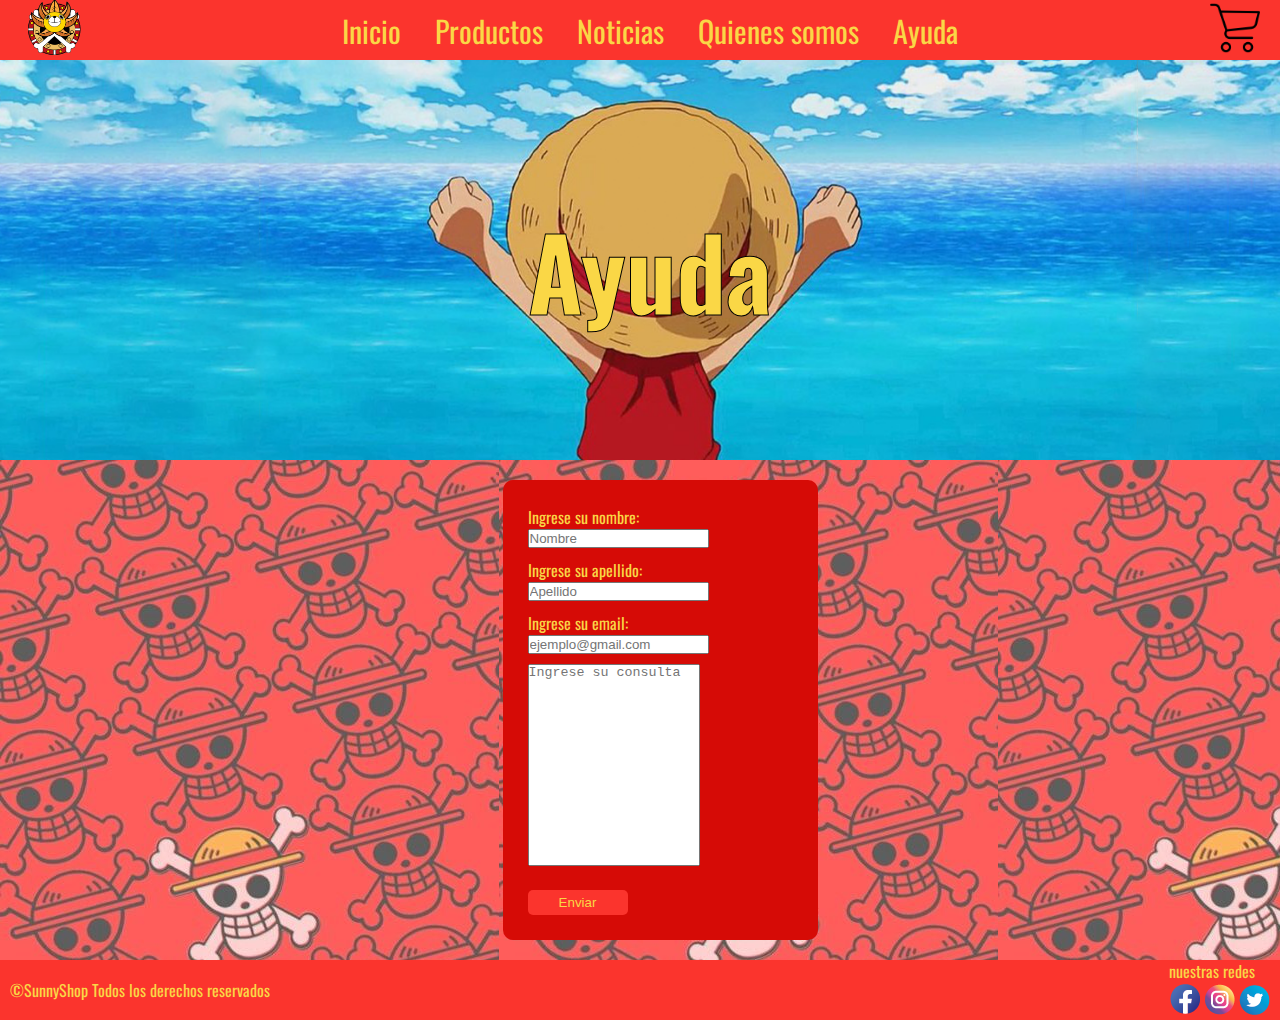
==== pages/ayuda.html @ 7aa4d0aa "primeros archivos" ====
<!DOCTYPE html>
<html lang="en">

<head>
    <meta charset="UTF-8">
    <meta http-equiv="X-UA-Compatible" content="IE=edge">
    <meta name="viewport" content="width=device-width, initial-scale=1.0">
    <title>SunnyShop</title>
    <link rel="shortcut icon" href="../assest/img/sunny Logo.png">
    <link rel="stylesheet" href="../assest/css/style.css">
    <link rel="preconnect" href="https://fonts.googleapis.com">
    <link rel="preconnect" href="https://fonts.gstatic.com" crossorigin>
    <link href="https://fonts.googleapis.com/css2?family=Oswald:wght@500&display=swap" rel="stylesheet">
</head>

<body class="contenedor">
    <section class="menu">
        <div class="logo">
            <img src="../assest/img/sunny Logo.png">
        </div>
        <nav>
            <ul>
                <li>
                    <a href="../index.html">Inicio</a>
                </li>
                <li>
                    <a href="./productos.html">Productos</a>
                    <ul>
                        <li>
                            <a href="#figuras">Figuras</a>
                        </li>
                        <li>
                            <a href="#mangas">Mangas</a>
                        </li>
                        <li>
                            <a href="#mochilas">Mochilas</a>
                        </li>
                    </ul>
                </li>
                <li>
                    <a href="./noticias.html">Noticias</a>
                </li>
                <li>
                    <a href="./quienes_somos.html">Quienes somos</a>
                </li>
                <li>
                    <a href="./ayuda.html">Ayuda</a>
                </li>
            </ul>
        </nav>
        <div class="carrito">
            <img src="../assest/img/833314.png" alt="">
        </div>
    </section>
    <header>
        <h1>Ayuda</h1>
    </header>
    <main>
        <section class="forma">
            <div class="forma__caja">
                <form action="archivo.php" method="get">
                    <div class="forma__nombre"><label for="nombre">Ingrese su nombre:</label>
                        <input type="text" name="nombre" placeholder="Nombre">
                    </div>
                    <div class="forma__nombre"><label for="apellido">Ingrese su apellido:</label>
                        <input type="text" name="apellido" placeholder="Apellido">
                    </div>
                    <div class="forma__nombre"><label for="email">Ingrese su email:</label>
                        <input type="email" name="email" placeholder="ejemplo@gmail.com">
                    </div>
                    <div class="forma__nombre"><textarea name="opinion" placeholder="Ingrese su consulta"></textarea>
                    </div>
                    <input type="submit" value="Enviar" class="btn">
                </form>
            </div>
        </section>
    </main>
    <footer>
        <p>©SunnyShop Todos los derechos reservados</p>
        <div class="redes">
            <p>nuestras redes</p>
            <img src="../assest/img/facebook.png" alt="">
            <img src="../assest/img/instagram.png" alt="">
            <img src="../assest/img/twitter.png" alt="">
        </div>
    </footer>
</body>

</html>
---- assest/css/style.css ----
* {
    margin: 0;
    padding: 0;
}

a {
    text-decoration: none;
    color: #FAD746;
    font-size: 30px;
}

.contenedor {
    display: grid;
    grid-template-columns: 1fr 1fr 1fr 1fr;
    grid-template-rows: 60px 400px auto 60px;
    grid-template-areas: "nav    nav    nav    nav"
        "header header header header"
        "main   main   main   main"
        "footer footer footer footer";

}

.logo {
    width: 70px;
    padding: 10px;
}

.logo img {
    width: 100%;
}

.carrito {
    width: 50px;
    padding: 10px;
}

.carrito img {
    width: 100%;
}

.menu {
    grid-area: nav;
    width: 100%;
    box-sizing: border-box;
    height: 60px;
    padding: 10px;
    background-color: #FB342D;
    color: rgb(255, 255, 255);
    font-family: Oswald;
    display: flex;
    justify-content: space-between;
    align-items: center;
    position: sticky;
    top: 0%;
}

ul {
    list-style: none;
}

li {
    display: inline-block;
    font-size: 20px;
    padding: 15px;
    position: relative;
}

ul ul {
    position: absolute;
}

ul ul li {
    display: none;
}

ul li:hover ul {
    display: block;
}

header {
    grid-area: header;
    background-image: url(../img/banner-3.png);
    background-position: center center;
    background-repeat: no-repeat;
    background-size: cover;
    font-family: Oswald;
    height: 400px;
    width: 100%;
    padding: 10px;
    background-size: cover;
    display: flex;
    justify-content: center;
    align-items: center;
    -webkit-text-stroke: 1px black;
    font-size: 50px;
    color: #FAD746;
}

.producto {
    width: 200px;
    height: 390px;
    padding: 15px;
    margin: 15px;
    display: flex;
    flex-direction: column;
    align-items: center;
    justify-content: center;
    background-color: white;
    border-radius: 10px;
    box-shadow: 5px 5px 15px 5px gray;
}

.producto__nombre {
    text-align: center;
    font-family: Oswald;
}

.producto__precio {
    text-align: center;
    font-family: Oswald;
}

.btn {
    width: 100px;
    background-color: #FB342D;
    border: 0;
    padding: 5px 10px;
    border-radius: 5px;
    color: #FAD746;
    margin: 10px;
}

.contenedorMangas {
    display: flex;
    flex-wrap: wrap;
    justify-content: center;
}

.contenedorFiguras {
    display: flex;
    flex-wrap: wrap;
    justify-content: center;
}

footer {
    grid-area: footer;
    width: 100%;
    box-sizing: border-box;
    height: 60px;
    padding: 10px;
    background-color: #FB342D;
    color: rgb(255, 255, 255);
    font-family: Oswald;
    display: flex;
    justify-content: space-between;
    align-items: center;
}

footer p {
    color: #FAD746;
}

main {
    grid-area: main;
    background-image: url(../img/8f8be1d487e8491a7bdb7b20c09fd2f3.jpg)
}

.Titulo {
    width: 100%;
    height: 40;
    font-size: 40px;
    display: flex;
    justify-content: center;
    font-family: Oswald;
    color: #FAD746;
    -webkit-text-stroke: 1px black;
}

.Noticias {
    display: flex;
    flex-wrap: wrap;
}

.Noticias__tarjeta {
    width: 400px;
    padding: 15px;
    margin: 5px;
    background-color: #D60B06;
    border-radius: 5px;
    display: flex;
    flex-direction: column;
    align-items: center;
    justify-content: space-between;
}

.Noticias__p {
    width: 300px;
    font-size: 18px;
    font-family: Oswald;
    color: #FAD746;
    -webkit-text-stroke: 1px black;
}

.mapa {
    display: flex;
    flex-direction: column;
    align-items: center;
}

.forma {
    width: 100%;
    height: auto;
    margin: 10px;
    padding: 10px;
    display: flex;
    flex-direction: column;
    justify-content: center;
    align-items: center;
}

.forma__caja {
    width: 285px;
    padding: 15px;
    background-color: #D60B06;
    display: flex;
    border-radius: 10px;

}

.forma__nombre {
    margin: 10px;
}

label {
    font-family: Oswald;
    color: #FAD746;
}

textarea {
    width: 170px;
    height: 200px;
    resize: initial;
}

.caja {
    width: 100%;
    height: auto;
    padding: 20px;
    display: flex;
    align-items: center;
    justify-content: center;
}

.caja p {
    font-size: 20px;
    font-family: Oswald;
    color: #FAD746;
}

.caja__p {
    width: 600px;
    padding: 10px;
    background-color: #D60B06;
    border-radius: 10px;
}

@media (max-width: 880px) {

    .contenedor {
        grid-template-columns: 1fr 1fr;
        grid-template-rows: 200px auto auto 100px;
        grid-template-areas: "nav    nav"
            "header header"
            "main   main"
            "footer footer";
    }

    .menu {
        height: auto;
        font-size: 5px;
        display: flex;
        flex-direction: column;
        justify-content: center;
        align-items: center;
        position:absolute;

    }
    header{
        font-size: 25px;
    }
    

    footer {
        height: auto;
        font-size: 20px;
        display: flex;
        flex-direction: column;
        justify-content: center;
        align-items: center;
    }
    main{
        display: flex;
        flex-direction: column;
        justify-content: center;
        align-items: center;
    }
    main .caja{
        display: flex;
        flex-direction: column;
        justify-content: center;
        align-items: center;
    }
    main .mapa{
        font-size: auto;
        display: flex;
        flex-direction: column;
        justify-content: center;
        align-items: center;    

    }

}
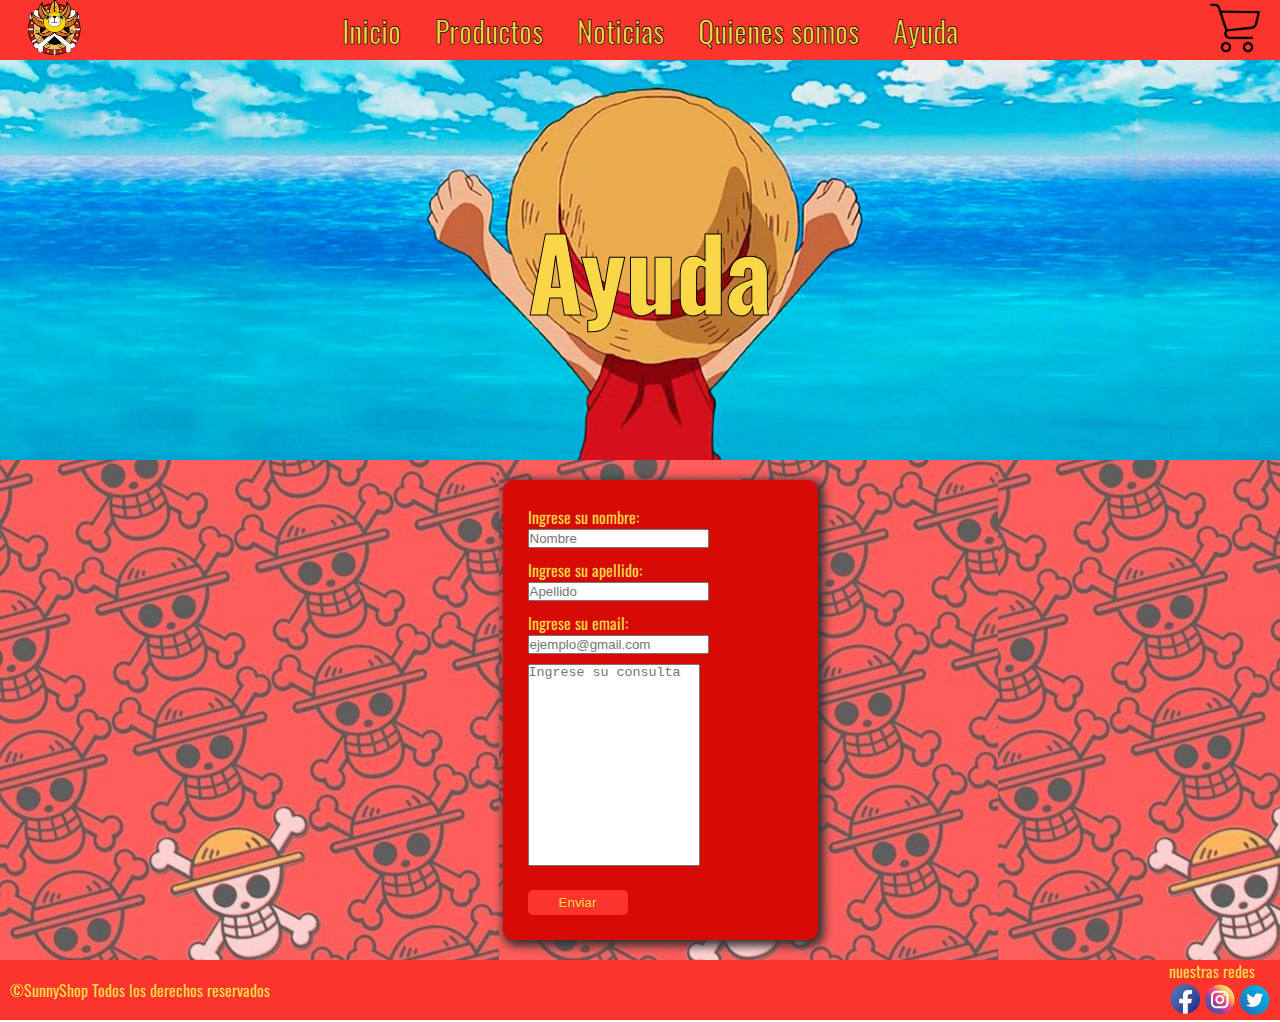
==== commit 8e235609: "Agregando animaciones css" ====
--- a/pages/ayuda.html
+++ b/pages/ayuda.html
@@ -7,6 +7,7 @@
     <meta name="viewport" content="width=device-width, initial-scale=1.0">
     <title>SunnyShop</title>
     <link rel="shortcut icon" href="../assest/img/sunny Logo.png">
+    <link href="https://unpkg.com/aos@2.3.1/dist/aos.css" rel="stylesheet">
     <link rel="stylesheet" href="../assest/css/style.css">
     <link rel="preconnect" href="https://fonts.googleapis.com">
     <link rel="preconnect" href="https://fonts.gstatic.com" crossorigin>
@@ -84,6 +85,10 @@
             <img src="../assest/img/twitter.png" alt="">
         </div>
     </footer>
+    <script src="https://unpkg.com/aos@2.3.1/dist/aos.js"></script>
+    <script>
+        AOS.init();
+      </script>
 </body>
 
 </html>--- a/assest/css/style.css
+++ b/assest/css/style.css
@@ -50,9 +50,34 @@
     display: flex;
     justify-content: space-between;
     align-items: center;
+    position: relative; z-index: 10; float: left; 
     position: sticky;
     top: 0%;
 }
+
+.menu  a{
+    position: relative;
+    -webkit-text-stroke: 0.7px black; 
+}
+
+.menu a::before{
+    content: "";
+    width: 100%;
+    height: 2px;
+    position: absolute;
+    left: 0;
+    bottom: 0;
+    background-color: #FAD746;
+    z-index: 1;
+    transform: scaleX(0);
+    transform-origin: center;
+    transition: transform 0.5s ease-in-out;
+}
+
+.menu  a:hover::before{
+    transform: scale(1);
+}
+
 
 ul {
     list-style: none;
@@ -105,9 +130,9 @@
     flex-direction: column;
     align-items: center;
     justify-content: center;
-    background-color: white;
+    background-color: #FAD746;
     border-radius: 10px;
-    box-shadow: 5px 5px 15px 5px gray;
+    box-shadow: 5px 5px 15px 5px #333333;
 }
 
 .producto__nombre {
@@ -191,6 +216,7 @@
     flex-direction: column;
     align-items: center;
     justify-content: space-between;
+    box-shadow: 3px 3px 10px 3px #333333;
 }
 
 .Noticias__p {
@@ -224,6 +250,7 @@
     background-color: #D60B06;
     display: flex;
     border-radius: 10px;
+    box-shadow: 3px 3px 10px 3px #333333;
 
 }
 
@@ -250,19 +277,31 @@
     align-items: center;
     justify-content: center;
 }
+.caja__p {
+    width: 600px;
+    padding: 10px;
+    background-color: #D60B06;
+    border-radius: 10px;
+    box-shadow: 3px 3px 10px 3px #333333;
+}
 
 .caja p {
     font-size: 20px;
     font-family: Oswald;
     color: #FAD746;
-}
-
-.caja__p {
-    width: 600px;
-    padding: 10px;
+    
+}
+.mapa___caja{
+    width: 300px;
+    padding: 10px;
+    margin: 10px;
     background-color: #D60B06;
     border-radius: 10px;
-}
+    box-shadow: 3px 3px 10px 3px #333333;
+}
+
+
+
 
 @media (max-width: 880px) {
 
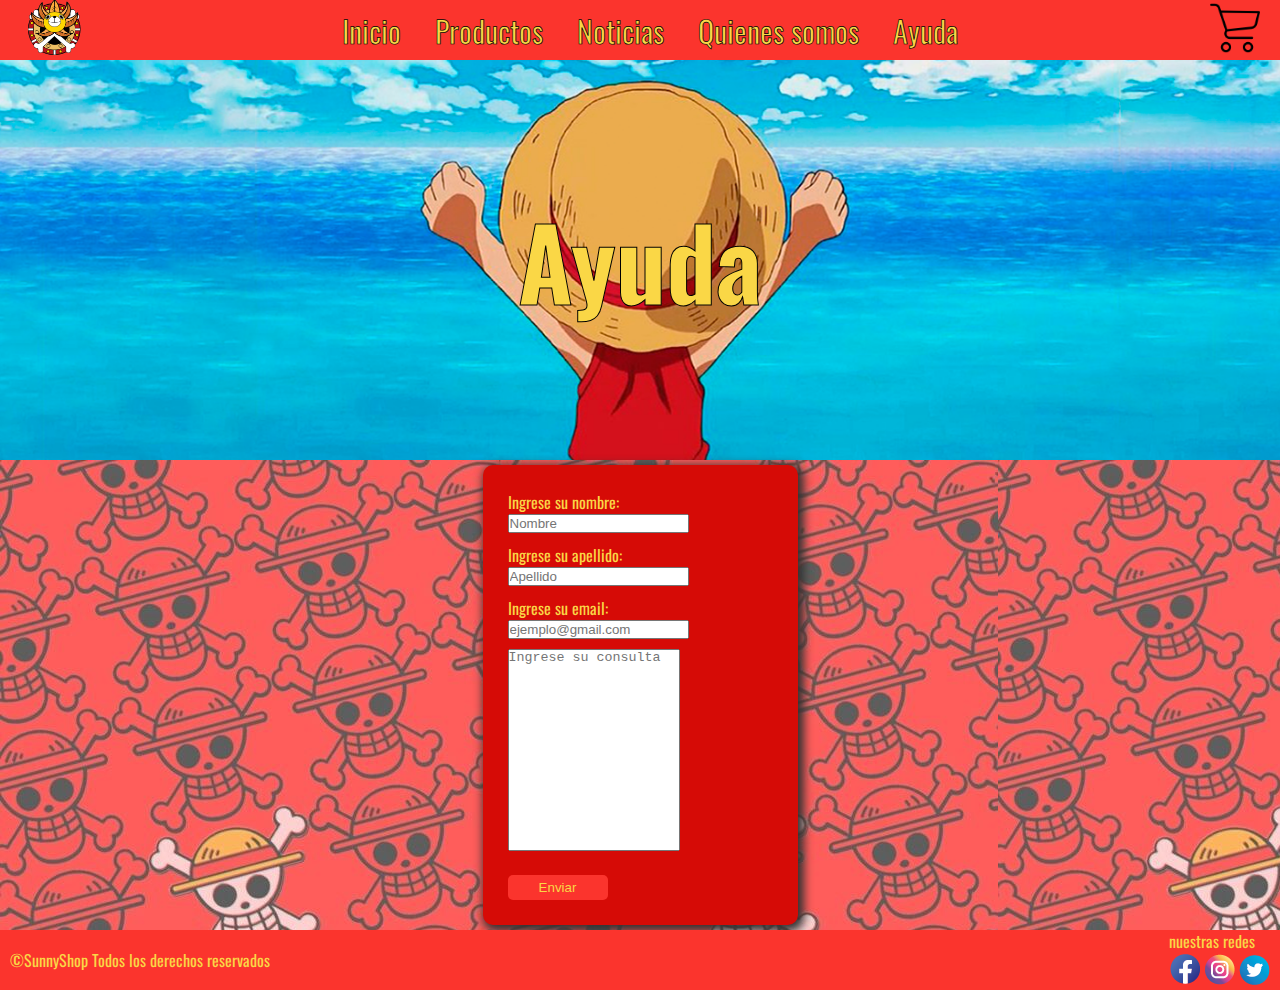
==== commit 406b0487: "sassII y seo" ====
--- a/pages/ayuda.html
+++ b/pages/ayuda.html
@@ -5,7 +5,7 @@
     <meta charset="UTF-8">
     <meta http-equiv="X-UA-Compatible" content="IE=edge">
     <meta name="viewport" content="width=device-width, initial-scale=1.0">
-    <title>SunnyShop</title>
+    <title>Ayuda</title>
     <link rel="shortcut icon" href="../assest/img/sunny Logo.png">
     <link href="https://unpkg.com/aos@2.3.1/dist/aos.css" rel="stylesheet">
     <link rel="stylesheet" href="../assest/css/style.css">
@@ -26,17 +26,6 @@
                 </li>
                 <li>
                     <a href="./productos.html">Productos</a>
-                    <ul>
-                        <li>
-                            <a href="#figuras">Figuras</a>
-                        </li>
-                        <li>
-                            <a href="#mangas">Mangas</a>
-                        </li>
-                        <li>
-                            <a href="#mochilas">Mochilas</a>
-                        </li>
-                    </ul>
                 </li>
                 <li>
                     <a href="./noticias.html">Noticias</a>
--- a/assest/css/style.css
+++ b/assest/css/style.css
@@ -1,361 +1,363 @@
+.producto {
+  width: 200px;
+  height: 390px;
+  padding: 15px;
+  margin: 15px;
+  background-color: #FAD746;
+  display: flex;
+  flex-direction: column;
+  justify-content: center;
+  align-items: center;
+  border-radius: 10px;
+  box-shadow: 5px 5px 15px 5px #333333;
+}
+
+.producto .producto__nombre {
+  text-align: center;
+  font-family: Oswald;
+}
+
+.producto .producto__precio {
+  text-align: center;
+  font-family: Oswald;
+}
+
+.Noticias__tarjeta {
+  width: 400px;
+  padding: 15px;
+  margin: 5px;
+  background-color: #D60B06;
+  border-radius: 5px;
+  display: flex;
+  flex-direction: column;
+  align-items: center;
+  justify-content: space-between;
+  box-shadow: 3px 3px 10px 3px #333333;
+}
+
+.Noticias__tarjeta .Noticias__p {
+  width: 300px;
+  font-size: 18px;
+  font-family: Oswald;
+  color: #FAD746;
+  -webkit-text-stroke: 1px black;
+}
+
+.caja {
+  width: 100%;
+  height: auto;
+  padding: 20px;
+  display: flex;
+  align-items: center;
+  justify-content: center;
+}
+
+.caja .caja__p {
+  display: flex;
+  justify-content: center;
+}
+
+.caja p {
+  width: 600px;
+  padding: 10px;
+  font-size: 20px;
+  font-family: Oswald;
+  color: #FAD746;
+  background-color: #D60B06;
+  border-radius: 10px;
+  box-shadow: 3px 3px 10px 3px #333333;
+}
+
+.forma {
+  width: 100%;
+  display: flex;
+  flex-direction: column;
+  justify-content: center;
+  align-items: center;
+}
+
+.forma .forma__caja {
+  width: 285px;
+  padding: 15px;
+  margin: 5px 5px;
+  background-color: #D60B06;
+  display: flex;
+  border-radius: 10px;
+  box-shadow: 3px 3px 10px 3px #333333;
+}
+
+.forma .forma__nombre {
+  margin: 10px;
+}
+
+.mapa___caja {
+  width: 300px;
+  padding: 10px;
+  margin: 10px;
+  background-color: #D60B06;
+  border-radius: 10px;
+  box-shadow: 3px 3px 10px 3px #333333;
+}
+
+.menu {
+  grid-area: nav;
+  width: 100%;
+  box-sizing: border-box;
+  height: 60px;
+  padding: 10px;
+  background-color: #FB342D;
+  color: white;
+  font-family: Oswald;
+  display: flex;
+  justify-content: space-between;
+  align-items: center;
+  position: relative;
+  z-index: 10;
+  float: left;
+  position: sticky;
+  top: 0%;
+}
+
+.menu a {
+  position: relative;
+  -webkit-text-stroke: 0.7px black;
+}
+
+.menu a::before {
+  content: "";
+  width: 100%;
+  height: 2px;
+  position: absolute;
+  left: 0;
+  bottom: 0;
+  background-color: #FAD746;
+  z-index: 1;
+  transform: scaleX(0);
+  transform-origin: center;
+  transition: transform 0.5s ease-in-out;
+}
+
+.menu a:hover::before {
+  transform: scale(1);
+}
+
+.menu ul {
+  list-style: none;
+}
+
+.menu ul ul {
+  position: absolute;
+}
+
+.menu ul ul li {
+  display: none;
+}
+
+.menu .mapa {
+  display: flex;
+  flex-direction: column;
+  align-items: center;
+}
+
+.menu li {
+  display: inline-block;
+  font-size: 20px;
+  padding: 15px;
+  position: relative;
+}
+
+footer {
+  grid-area: footer;
+  width: 100%;
+  box-sizing: border-box;
+  height: 60px;
+  padding: 10px;
+  background-color: #FB342D;
+  color: white;
+  font-family: Oswald;
+  display: flex;
+  justify-content: space-between;
+  align-items: center;
+}
+
+footer p {
+  color: #FAD746;
+}
+
+header {
+  grid-area: header;
+  background-image: url(../img/banner-3.png);
+  background-position: center center;
+  background-repeat: no-repeat;
+  background-size: cover;
+  font-family: Oswald;
+  height: 400px;
+  width: 100%;
+  background-size: cover;
+  display: flex;
+  justify-content: center;
+  align-items: center;
+  -webkit-text-stroke: 1px black;
+  font-size: 50px;
+  color: #FAD746;
+}
+
+@media (max-width: 880px) {
+  .contenedor {
+    grid-template-columns: 1fr 1fr;
+    grid-template-rows: 200px auto auto 100px;
+    grid-template-areas: "nav    nav"+ "header header"+ "main   main"+ "footer footer";
+  }
+  .menu {
+    height: auto;
+    font-size: 5px;
+    display: flex;
+    flex-direction: column;
+    justify-content: center;
+    align-items: center;
+    position: absolute;
+  }
+  header {
+    font-size: 25px;
+  }
+  footer {
+    height: auto;
+    font-size: 20px;
+    display: flex;
+    flex-direction: column;
+    justify-content: center;
+    align-items: center;
+  }
+  main {
+    display: flex;
+    flex-direction: column;
+    justify-content: center;
+    align-items: center;
+  }
+  main .caja {
+    display: flex;
+    flex-direction: column;
+    justify-content: center;
+    align-items: center;
+  }
+  main .mapa {
+    font-size: auto;
+    display: flex;
+    flex-direction: column;
+    justify-content: center;
+    align-items: center;
+  }
+}
+
+.btn, .boton-noticias {
+  width: 100px;
+  background-color: #FB342D;
+  border: 0;
+  padding: 5px 10px;
+  border-radius: 5px;
+  color: #FAD746;
+  margin: 10px;
+}
+
 * {
-    margin: 0;
-    padding: 0;
+  margin: 0;
+  padding: 0;
+}
+
+.contenedor {
+  display: grid;
+  grid-template-columns: 1fr 1fr 1fr 1fr;
+  grid-template-rows: 60px 400px auto 60px;
+  grid-template-areas: "nav    nav    nav    nav"+ "header header header header"+ "main   main   main   main"+ "footer footer footer footer";
+}
+
+.logo {
+  width: 70px;
+  padding: 10px;
+}
+
+.logo img {
+  width: 100%;
+}
+
+.carrito {
+  width: 50px;
+  padding: 10px;
+}
+
+.carrito img {
+  width: 100%;
+}
+
+.contenedorMangas {
+  display: flex;
+  flex-wrap: wrap;
+  justify-content: center;
+}
+
+.contenedorFiguras {
+  display: flex;
+  flex-wrap: wrap;
+  justify-content: center;
+}
+
+main {
+  grid-area: main;
+  background-image: url(../img/8f8be1d487e8491a7bdb7b20c09fd2f3.jpg);
+}
+
+.mapa {
+  display: flex;
+  flex-direction: column;
+  align-items: center;
+}
+
+label {
+  font-family: Oswald;
+  color: #FAD746;
+}
+
+textarea {
+  width: 170px;
+  height: 200px;
+  resize: initial;
 }
 
 a {
-    text-decoration: none;
-    color: #FAD746;
-    font-size: 30px;
-}
-
-.contenedor {
-    display: grid;
-    grid-template-columns: 1fr 1fr 1fr 1fr;
-    grid-template-rows: 60px 400px auto 60px;
-    grid-template-areas: "nav    nav    nav    nav"
-        "header header header header"
-        "main   main   main   main"
-        "footer footer footer footer";
-
-}
-
-.logo {
-    width: 70px;
-    padding: 10px;
-}
-
-.logo img {
-    width: 100%;
-}
-
-.carrito {
-    width: 50px;
-    padding: 10px;
-}
-
-.carrito img {
-    width: 100%;
-}
-
-.menu {
-    grid-area: nav;
-    width: 100%;
-    box-sizing: border-box;
-    height: 60px;
-    padding: 10px;
-    background-color: #FB342D;
-    color: rgb(255, 255, 255);
-    font-family: Oswald;
-    display: flex;
-    justify-content: space-between;
-    align-items: center;
-    position: relative; z-index: 10; float: left; 
-    position: sticky;
-    top: 0%;
-}
-
-.menu  a{
-    position: relative;
-    -webkit-text-stroke: 0.7px black; 
-}
-
-.menu a::before{
-    content: "";
-    width: 100%;
-    height: 2px;
-    position: absolute;
-    left: 0;
-    bottom: 0;
-    background-color: #FAD746;
-    z-index: 1;
-    transform: scaleX(0);
-    transform-origin: center;
-    transition: transform 0.5s ease-in-out;
-}
-
-.menu  a:hover::before{
-    transform: scale(1);
-}
-
-
-ul {
-    list-style: none;
-}
-
-li {
-    display: inline-block;
-    font-size: 20px;
-    padding: 15px;
-    position: relative;
-}
-
-ul ul {
-    position: absolute;
-}
-
-ul ul li {
-    display: none;
-}
-
-ul li:hover ul {
-    display: block;
-}
-
-header {
-    grid-area: header;
-    background-image: url(../img/banner-3.png);
-    background-position: center center;
-    background-repeat: no-repeat;
-    background-size: cover;
-    font-family: Oswald;
-    height: 400px;
-    width: 100%;
-    padding: 10px;
-    background-size: cover;
-    display: flex;
-    justify-content: center;
-    align-items: center;
-    -webkit-text-stroke: 1px black;
-    font-size: 50px;
-    color: #FAD746;
-}
-
-.producto {
-    width: 200px;
-    height: 390px;
-    padding: 15px;
-    margin: 15px;
-    display: flex;
-    flex-direction: column;
-    align-items: center;
-    justify-content: center;
-    background-color: #FAD746;
-    border-radius: 10px;
-    box-shadow: 5px 5px 15px 5px #333333;
-}
-
-.producto__nombre {
-    text-align: center;
-    font-family: Oswald;
-}
-
-.producto__precio {
-    text-align: center;
-    font-family: Oswald;
-}
-
-.btn {
-    width: 100px;
-    background-color: #FB342D;
-    border: 0;
-    padding: 5px 10px;
-    border-radius: 5px;
-    color: #FAD746;
-    margin: 10px;
-}
-
-.contenedorMangas {
-    display: flex;
-    flex-wrap: wrap;
-    justify-content: center;
-}
-
-.contenedorFiguras {
-    display: flex;
-    flex-wrap: wrap;
-    justify-content: center;
-}
-
-footer {
-    grid-area: footer;
-    width: 100%;
-    box-sizing: border-box;
-    height: 60px;
-    padding: 10px;
-    background-color: #FB342D;
-    color: rgb(255, 255, 255);
-    font-family: Oswald;
-    display: flex;
-    justify-content: space-between;
-    align-items: center;
-}
-
-footer p {
-    color: #FAD746;
-}
-
-main {
-    grid-area: main;
-    background-image: url(../img/8f8be1d487e8491a7bdb7b20c09fd2f3.jpg)
+  text-decoration: none;
+  color: #FAD746;
+  font-size: 30px;
+}
+
+.Noticias {
+  display: flex;
+  flex-wrap: wrap;
+}
+
+.btn, .boton-noticias {
+  width: 100px;
+  background-color: #FB342D;
+  border: 0;
+  padding: 5px 10px;
+  border-radius: 5px;
+  color: #FAD746;
+  margin: 10px;
 }
 
 .Titulo {
-    width: 100%;
-    height: 40;
-    font-size: 40px;
-    display: flex;
-    justify-content: center;
-    font-family: Oswald;
-    color: #FAD746;
-    -webkit-text-stroke: 1px black;
-}
-
-.Noticias {
-    display: flex;
-    flex-wrap: wrap;
-}
-
-.Noticias__tarjeta {
-    width: 400px;
-    padding: 15px;
-    margin: 5px;
-    background-color: #D60B06;
-    border-radius: 5px;
-    display: flex;
-    flex-direction: column;
-    align-items: center;
-    justify-content: space-between;
-    box-shadow: 3px 3px 10px 3px #333333;
-}
-
-.Noticias__p {
-    width: 300px;
-    font-size: 18px;
-    font-family: Oswald;
-    color: #FAD746;
-    -webkit-text-stroke: 1px black;
-}
-
-.mapa {
-    display: flex;
-    flex-direction: column;
-    align-items: center;
-}
-
-.forma {
-    width: 100%;
-    height: auto;
-    margin: 10px;
-    padding: 10px;
-    display: flex;
-    flex-direction: column;
-    justify-content: center;
-    align-items: center;
-}
-
-.forma__caja {
-    width: 285px;
-    padding: 15px;
-    background-color: #D60B06;
-    display: flex;
-    border-radius: 10px;
-    box-shadow: 3px 3px 10px 3px #333333;
-
-}
-
-.forma__nombre {
-    margin: 10px;
-}
-
-label {
-    font-family: Oswald;
-    color: #FAD746;
-}
-
-textarea {
-    width: 170px;
-    height: 200px;
-    resize: initial;
-}
-
-.caja {
-    width: 100%;
-    height: auto;
-    padding: 20px;
-    display: flex;
-    align-items: center;
-    justify-content: center;
-}
-.caja__p {
-    width: 600px;
-    padding: 10px;
-    background-color: #D60B06;
-    border-radius: 10px;
-    box-shadow: 3px 3px 10px 3px #333333;
-}
-
-.caja p {
-    font-size: 20px;
-    font-family: Oswald;
-    color: #FAD746;
-    
-}
-.mapa___caja{
-    width: 300px;
-    padding: 10px;
-    margin: 10px;
-    background-color: #D60B06;
-    border-radius: 10px;
-    box-shadow: 3px 3px 10px 3px #333333;
-}
-
-
-
-
-@media (max-width: 880px) {
-
-    .contenedor {
-        grid-template-columns: 1fr 1fr;
-        grid-template-rows: 200px auto auto 100px;
-        grid-template-areas: "nav    nav"
-            "header header"
-            "main   main"
-            "footer footer";
-    }
-
-    .menu {
-        height: auto;
-        font-size: 5px;
-        display: flex;
-        flex-direction: column;
-        justify-content: center;
-        align-items: center;
-        position:absolute;
-
-    }
-    header{
-        font-size: 25px;
-    }
-    
-
-    footer {
-        height: auto;
-        font-size: 20px;
-        display: flex;
-        flex-direction: column;
-        justify-content: center;
-        align-items: center;
-    }
-    main{
-        display: flex;
-        flex-direction: column;
-        justify-content: center;
-        align-items: center;
-    }
-    main .caja{
-        display: flex;
-        flex-direction: column;
-        justify-content: center;
-        align-items: center;
-    }
-    main .mapa{
-        font-size: auto;
-        display: flex;
-        flex-direction: column;
-        justify-content: center;
-        align-items: center;    
-
-    }
-
-}+  width: 100%;
+  height: 40;
+  font-size: 40px;
+  display: flex;
+  justify-content: center;
+  font-family: Oswald;
+  color: #FAD746;
+  -webkit-text-stroke: 1px black;
+}
+/*# sourceMappingURL=style.css.map */